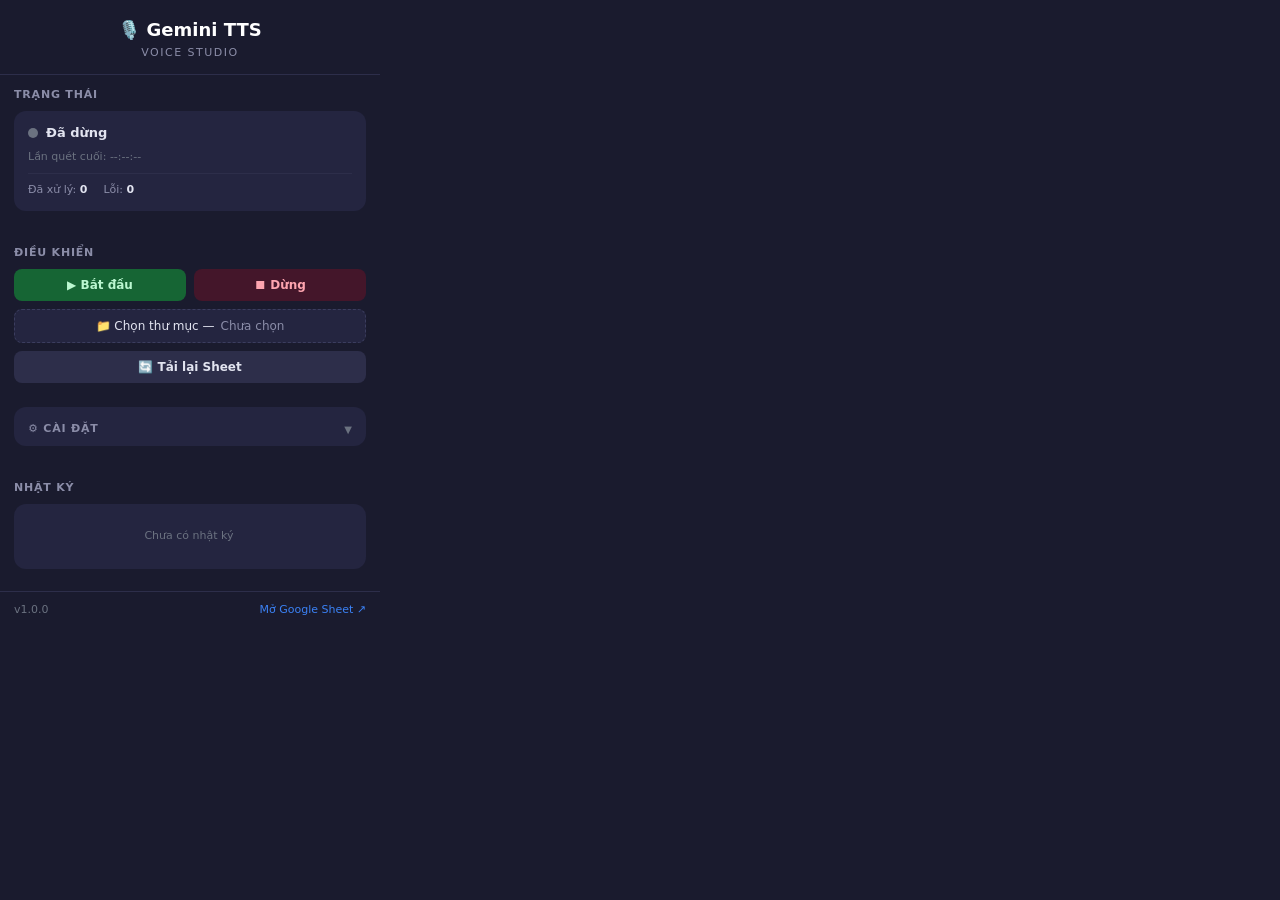
==== chrome-extension/popup/popup.html @ 617cfdce "feat: Chrome Extension (Manifest V3) - background TTS processing - manifest.json: MV3 with storage/n" ====
<!DOCTYPE html>
<html lang="vi">
<head>
  <meta charset="UTF-8">
  <meta name="viewport" content="width=380">
  <title>Gemini TTS</title>
  <style>
    * {
      margin: 0;
      padding: 0;
      box-sizing: border-box;
    }

    body {
      width: 380px;
      max-height: 580px;
      overflow-y: auto;
      background: #1a1b2e;
      color: #e2e4f0;
      font-family: system-ui, -apple-system, sans-serif;
      font-size: 13px;
      line-height: 1.5;
    }

    body::-webkit-scrollbar {
      width: 5px;
    }

    body::-webkit-scrollbar-track {
      background: #1a1b2e;
    }

    body::-webkit-scrollbar-thumb {
      background: #3b3d5e;
      border-radius: 4px;
    }

    body::-webkit-scrollbar-thumb:hover {
      background: #4e5078;
    }

    /* Header */
    .header {
      padding: 16px 18px 12px;
      text-align: center;
      border-bottom: 1px solid #2d2e4a;
    }

    .header h1 {
      font-size: 18px;
      font-weight: 700;
      color: #ffffff;
      margin-bottom: 2px;
    }

    .header .subtitle {
      font-size: 11px;
      color: #8b8da8;
      text-transform: uppercase;
      letter-spacing: 1.5px;
      font-weight: 500;
    }

    /* Sections */
    .section {
      padding: 12px 14px;
    }

    .section-title {
      font-size: 11px;
      font-weight: 600;
      color: #8b8da8;
      text-transform: uppercase;
      letter-spacing: 0.8px;
      margin-bottom: 8px;
    }

    .card {
      background: #242540;
      border-radius: 12px;
      padding: 12px 14px;
      margin-bottom: 10px;
    }

    /* Status section */
    .status-row {
      display: flex;
      align-items: center;
      gap: 8px;
      margin-bottom: 6px;
    }

    .status-dot {
      width: 10px;
      height: 10px;
      border-radius: 50%;
      background: #6b7280;
      flex-shrink: 0;
      transition: background 0.3s ease;
    }

    .status-dot.active {
      background: #22c55e;
      animation: pulse 1.5s ease-in-out infinite;
    }

    @keyframes pulse {
      0%, 100% { opacity: 1; box-shadow: 0 0 0 0 rgba(34, 197, 94, 0.5); }
      50% { opacity: 0.8; box-shadow: 0 0 0 6px rgba(34, 197, 94, 0); }
    }

    .status-text {
      font-size: 13px;
      font-weight: 600;
      color: #e2e4f0;
    }

    .status-meta {
      font-size: 11px;
      color: #6b7280;
      margin-top: 2px;
    }

    .status-meta span {
      margin-right: 10px;
    }

    .status-job {
      font-size: 11px;
      color: #a78bfa;
      margin-top: 4px;
      display: none;
    }

    .status-job.visible {
      display: block;
    }

    .stats-row {
      display: flex;
      gap: 16px;
      margin-top: 8px;
      padding-top: 8px;
      border-top: 1px solid #2d2e4a;
    }

    .stat-item {
      font-size: 11px;
      color: #8b8da8;
    }

    .stat-item strong {
      color: #e2e4f0;
      font-weight: 600;
    }

    /* Controls */
    .controls-grid {
      display: grid;
      grid-template-columns: 1fr 1fr;
      gap: 8px;
    }

    .btn {
      display: flex;
      align-items: center;
      justify-content: center;
      gap: 6px;
      padding: 9px 12px;
      border: none;
      border-radius: 8px;
      font-size: 12px;
      font-weight: 600;
      font-family: system-ui, -apple-system, sans-serif;
      cursor: pointer;
      transition: all 0.2s ease;
      color: #e2e4f0;
      background: #2d2e4a;
    }

    .btn:hover {
      filter: brightness(1.15);
      transform: translateY(-1px);
    }

    .btn:active {
      transform: translateY(0);
    }

    .btn-start {
      background: #166534;
      color: #bbf7d0;
    }

    .btn-start:hover {
      background: #15803d;
    }

    .btn-stop {
      background: #44162a;
      color: #fda4af;
    }

    .btn-stop:hover {
      background: #5c1a36;
    }

    .btn-folder {
      grid-column: 1 / -1;
      background: #242540;
      border: 1px dashed #3b3d5e;
      font-weight: 500;
    }

    .btn-folder .folder-name {
      color: #8b8da8;
      font-weight: 400;
      max-width: 200px;
      overflow: hidden;
      text-overflow: ellipsis;
      white-space: nowrap;
    }

    .btn-folder.has-folder .folder-name {
      color: #22c55e;
    }

    .btn-reload {
      grid-column: 1 / -1;
    }

    /* Settings */
    .settings-toggle {
      display: flex;
      align-items: center;
      justify-content: space-between;
      cursor: pointer;
      user-select: none;
      padding: 2px 0;
    }

    .settings-toggle .chevron {
      font-size: 10px;
      color: #6b7280;
      transition: transform 0.3s ease;
    }

    .settings-toggle .chevron.open {
      transform: rotate(180deg);
    }

    .settings-body {
      max-height: 0;
      overflow: hidden;
      transition: max-height 0.35s ease, opacity 0.3s ease;
      opacity: 0;
    }

    .settings-body.open {
      max-height: 600px;
      opacity: 1;
    }

    .form-group {
      margin-bottom: 10px;
    }

    .form-group label {
      display: block;
      font-size: 11px;
      font-weight: 500;
      color: #8b8da8;
      margin-bottom: 4px;
    }

    .form-group input,
    .form-group textarea,
    .form-group select {
      width: 100%;
      padding: 8px 10px;
      background: #1a1b2e;
      border: 1px solid #2d2e4a;
      border-radius: 8px;
      color: #e2e4f0;
      font-size: 12px;
      font-family: system-ui, -apple-system, sans-serif;
      transition: border-color 0.2s ease;
      outline: none;
    }

    .form-group input:focus,
    .form-group textarea:focus,
    .form-group select:focus {
      border-color: #3b82f6;
    }

    .form-group textarea {
      min-height: 60px;
      resize: vertical;
    }

    .form-group select {
      cursor: pointer;
      appearance: none;
      background-image: url("data:image/svg+xml,%3Csvg xmlns='http://www.w3.org/2000/svg' width='12' height='12' viewBox='0 0 24 24' fill='none' stroke='%236b7280' stroke-width='2'%3E%3Cpath d='M6 9l6 6 6-6'/%3E%3C/svg%3E");
      background-repeat: no-repeat;
      background-position: right 10px center;
      padding-right: 28px;
    }

    .model-row {
      display: flex;
      gap: 6px;
    }

    .model-row select {
      flex: 1;
    }

    .model-row .btn-load-models {
      flex-shrink: 0;
      padding: 8px 10px;
      font-size: 11px;
      background: #2d2e4a;
      border: 1px solid #3b3d5e;
      border-radius: 8px;
      color: #8b8da8;
      cursor: pointer;
      transition: all 0.2s ease;
    }

    .model-row .btn-load-models:hover {
      background: #3b3d5e;
      color: #e2e4f0;
    }

    .btn-save {
      width: 100%;
      padding: 10px;
      background: #3b82f6;
      color: #ffffff;
      border: none;
      border-radius: 8px;
      font-size: 13px;
      font-weight: 600;
      font-family: system-ui, -apple-system, sans-serif;
      cursor: pointer;
      transition: all 0.2s ease;
      margin-top: 4px;
    }

    .btn-save:hover {
      background: #2563eb;
      transform: translateY(-1px);
    }

    .btn-save:active {
      transform: translateY(0);
    }

    /* Log section */
    .log-list {
      max-height: 160px;
      overflow-y: auto;
      padding-right: 2px;
    }

    .log-list::-webkit-scrollbar {
      width: 4px;
    }

    .log-list::-webkit-scrollbar-track {
      background: transparent;
    }

    .log-list::-webkit-scrollbar-thumb {
      background: #3b3d5e;
      border-radius: 4px;
    }

    .log-item {
      display: flex;
      align-items: center;
      gap: 8px;
      padding: 6px 0;
      border-bottom: 1px solid #2d2e4a;
      font-size: 11px;
    }

    .log-item:last-child {
      border-bottom: none;
    }

    .log-stt {
      color: #6b7280;
      min-width: 24px;
      text-align: center;
      font-weight: 500;
    }

    .log-badge {
      display: inline-block;
      padding: 2px 8px;
      border-radius: 10px;
      font-size: 10px;
      font-weight: 600;
      text-transform: uppercase;
      letter-spacing: 0.3px;
      min-width: 52px;
      text-align: center;
      flex-shrink: 0;
    }

    .badge-run {
      background: #1e3a5f;
      color: #60a5fa;
    }

    .badge-processing {
      background: #422006;
      color: #fbbf24;
    }

    .badge-done {
      background: #14532d;
      color: #4ade80;
    }

    .badge-error {
      background: #450a0a;
      color: #f87171;
    }

    .log-note {
      flex: 1;
      color: #a1a3b8;
      overflow: hidden;
      text-overflow: ellipsis;
      white-space: nowrap;
    }

    .log-time {
      color: #6b7280;
      font-size: 10px;
      flex-shrink: 0;
    }

    .log-empty {
      text-align: center;
      color: #6b7280;
      font-size: 11px;
      padding: 12px 0;
    }

    /* Footer */
    .footer {
      padding: 10px 14px;
      border-top: 1px solid #2d2e4a;
      display: flex;
      align-items: center;
      justify-content: space-between;
      font-size: 11px;
      color: #6b7280;
    }

    .footer a {
      color: #3b82f6;
      text-decoration: none;
      transition: color 0.2s ease;
    }

    .footer a:hover {
      color: #60a5fa;
      text-decoration: underline;
    }

    /* Toast */
    .toast {
      position: fixed;
      bottom: 12px;
      left: 50%;
      transform: translateX(-50%) translateY(60px);
      background: #242540;
      border: 1px solid #3b3d5e;
      color: #e2e4f0;
      padding: 8px 16px;
      border-radius: 8px;
      font-size: 12px;
      font-weight: 500;
      opacity: 0;
      transition: all 0.3s ease;
      pointer-events: none;
      z-index: 100;
      white-space: nowrap;
    }

    .toast.show {
      opacity: 1;
      transform: translateX(-50%) translateY(0);
    }
  </style>
</head>
<body>

  <!-- Header -->
  <div class="header">
    <h1>🎙️ Gemini TTS</h1>
    <div class="subtitle">Voice Studio</div>
  </div>

  <!-- Section 1: Trạng thái -->
  <div class="section">
    <div class="section-title">Trạng thái</div>
    <div class="card">
      <div class="status-row">
        <div class="status-dot" id="statusDot"></div>
        <span class="status-text" id="statusText">Đã dừng</span>
      </div>
      <div class="status-meta">
        <span id="lastCheckTime">Lần quét cuối: --:--:--</span>
      </div>
      <div class="status-job" id="currentJob">
        ⏳ Đang xử lý: <span id="currentJobInfo">--</span>
      </div>
      <div class="stats-row">
        <div class="stat-item">Đã xử lý: <strong id="statProcessed">0</strong></div>
        <div class="stat-item">Lỗi: <strong id="statErrors">0</strong></div>
      </div>
    </div>
  </div>

  <!-- Section 2: Điều khiển -->
  <div class="section">
    <div class="section-title">Điều khiển</div>
    <div class="controls-grid">
      <button class="btn btn-start" id="btnStart">▶ Bắt đầu</button>
      <button class="btn btn-stop" id="btnStop">⏹ Dừng</button>
      <button class="btn btn-folder" id="btnFolder">
        📁 Chọn thư mục — <span class="folder-name" id="folderName">Chưa chọn</span>
      </button>
      <button class="btn btn-reload" id="btnReload">🔄 Tải lại Sheet</button>
    </div>
  </div>

  <!-- Section 3: Cài đặt -->
  <div class="section">
    <div class="card" style="padding-bottom: 6px;">
      <div class="settings-toggle" id="settingsToggle">
        <span class="section-title" style="margin-bottom: 0;">⚙️ Cài đặt</span>
        <span class="chevron" id="settingsChevron">▼</span>
      </div>
      <div class="settings-body" id="settingsBody">
        <div style="padding-top: 10px;">
          <div class="form-group">
            <label>API Keys (mỗi key một dòng)</label>
            <textarea id="inputApiKeys" placeholder="AIzaSy...&#10;AIzaSy..."></textarea>
          </div>
          <div class="form-group">
            <label>URL Apps Script</label>
            <input type="text" id="inputAppsScriptUrl" placeholder="https://script.google.com/macros/s/...">
          </div>
          <div class="form-group">
            <label>Model</label>
            <div class="model-row">
              <select id="selectModel">
                <option value="">-- Chọn model --</option>
              </select>
              <button class="btn-load-models" id="btnLoadModels" title="Tải danh sách model">⟳</button>
            </div>
          </div>
          <div class="form-group">
            <label>Giọng nói mặc định</label>
            <select id="selectVoice">
              <option value="Zephyr">Zephyr</option>
              <option value="Puck">Puck</option>
              <option value="Charon">Charon</option>
              <option value="Kore" selected>Kore</option>
              <option value="Fenrir">Fenrir</option>
              <option value="Leda">Leda</option>
              <option value="Orus">Orus</option>
              <option value="Aoede">Aoede</option>
            </select>
          </div>
          <div class="form-group">
            <label>Độ trễ (ms)</label>
            <input type="number" id="inputDelay" value="500" min="100" step="100">
          </div>
          <button class="btn-save" id="btnSave">💾 Lưu cài đặt</button>
        </div>
      </div>
    </div>
  </div>

  <!-- Section 4: Nhật ký -->
  <div class="section">
    <div class="section-title">Nhật ký</div>
    <div class="card">
      <div class="log-list" id="logList">
        <div class="log-empty" id="logEmpty">Chưa có nhật ký</div>
      </div>
    </div>
  </div>

  <!-- Footer -->
  <div class="footer">
    <span>v1.0.0</span>
    <a href="#" id="linkSheet" target="_blank">Mở Google Sheet ↗</a>
  </div>

  <!-- Toast -->
  <div class="toast" id="toast"></div>

  <script src="../js/popup.js"></script>
</body>
</html>
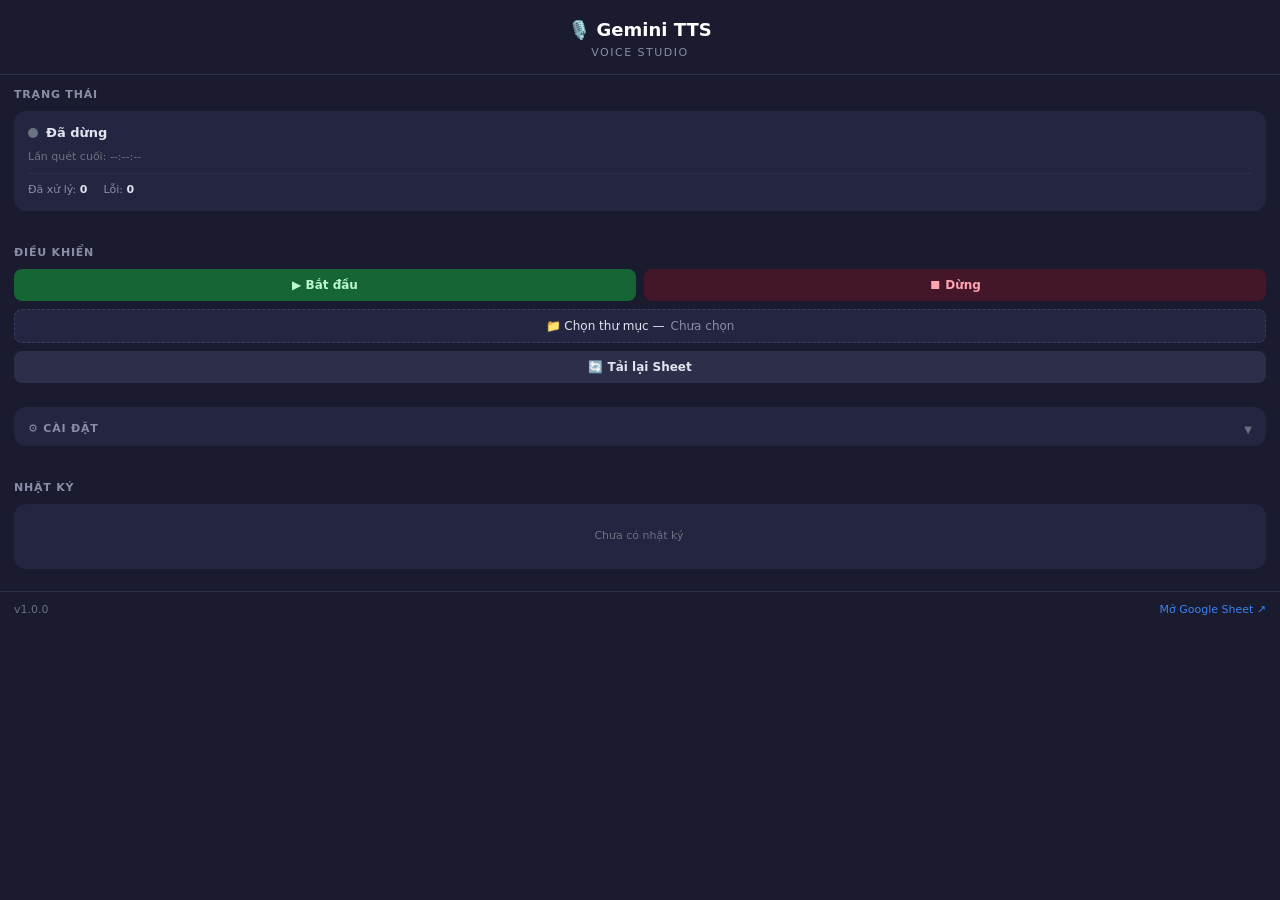
==== commit 8414b254: "feat: switch to Side Panel - always visible on right side - Add sidePanel permission and side_panel " ====
--- a/chrome-extension/popup/popup.html
+++ b/chrome-extension/popup/popup.html
@@ -12,8 +12,8 @@
     }
 
     body {
-      width: 380px;
-      max-height: 580px;
+      width: 100%;
+      height: 100vh;
       overflow-y: auto;
       background: #1a1b2e;
       color: #e2e4f0;
@@ -360,7 +360,7 @@
 
     /* Log section */
     .log-list {
-      max-height: 160px;
+      max-height: 400px;
       overflow-y: auto;
       padding-right: 2px;
     }
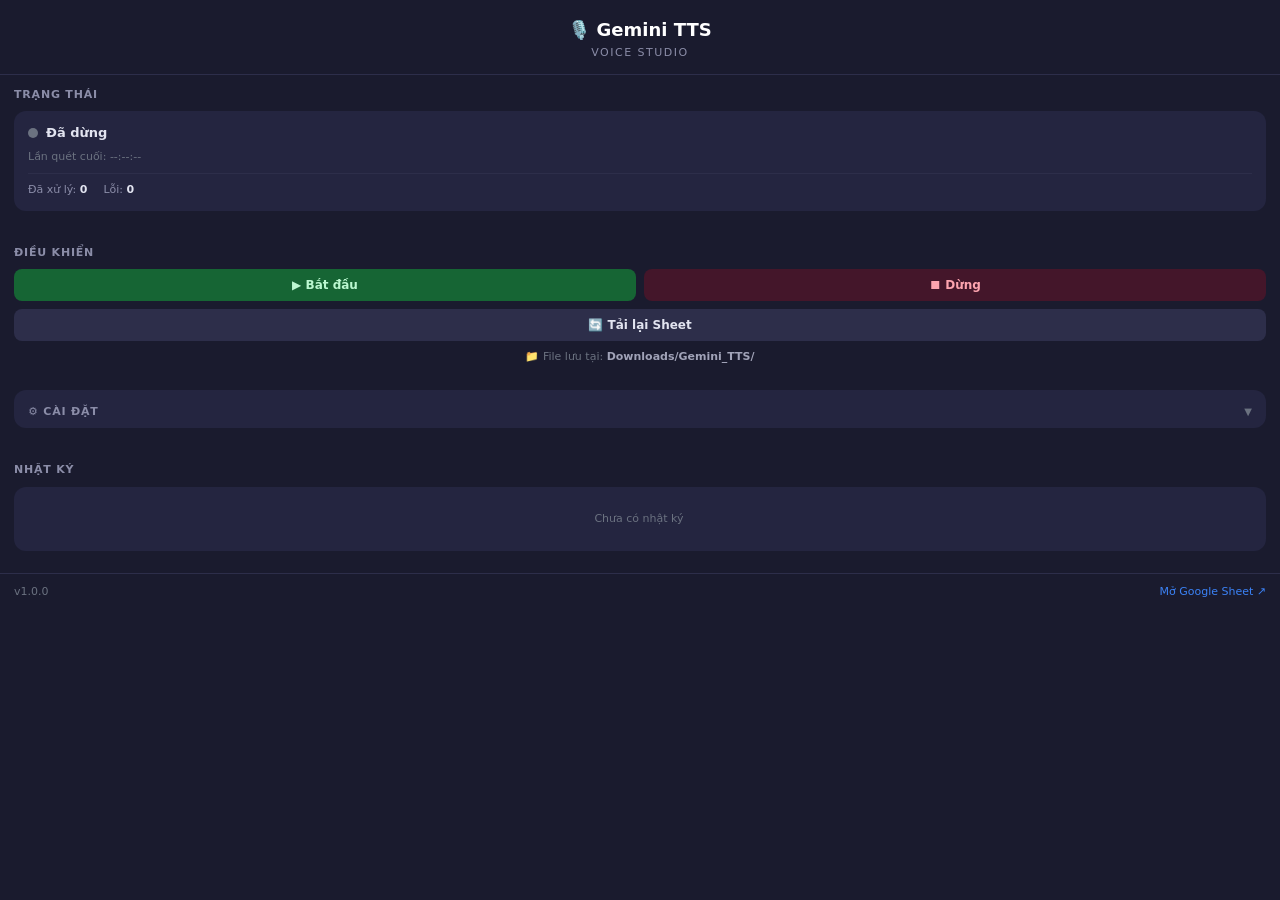
==== commit 089ea7bc: "feat: 1-click launcher + move Convert button to header Launcher: - Gemini-TTS.bat: Fixed Unicode err" ====
--- a/chrome-extension/popup/popup.html
+++ b/chrome-extension/popup/popup.html
@@ -535,10 +535,10 @@
     <div class="controls-grid">
       <button class="btn btn-start" id="btnStart">▶ Bắt đầu</button>
       <button class="btn btn-stop" id="btnStop">⏹ Dừng</button>
-      <button class="btn btn-folder" id="btnFolder">
-        📁 Chọn thư mục — <span class="folder-name" id="folderName">Chưa chọn</span>
-      </button>
-      <button class="btn btn-reload" id="btnReload">🔄 Tải lại Sheet</button>
+      <button class="btn btn-reload" id="btnReload" style="grid-column: 1 / -1;">🔄 Tải lại Sheet</button>
+    </div>
+    <div style="margin-top: 8px; font-size: 11px; color: #6b7280; text-align: center;">
+      📁 File lưu tại: <strong style="color: #a1a3b8;">Downloads/Gemini_TTS/</strong>
     </div>
   </div>
 
